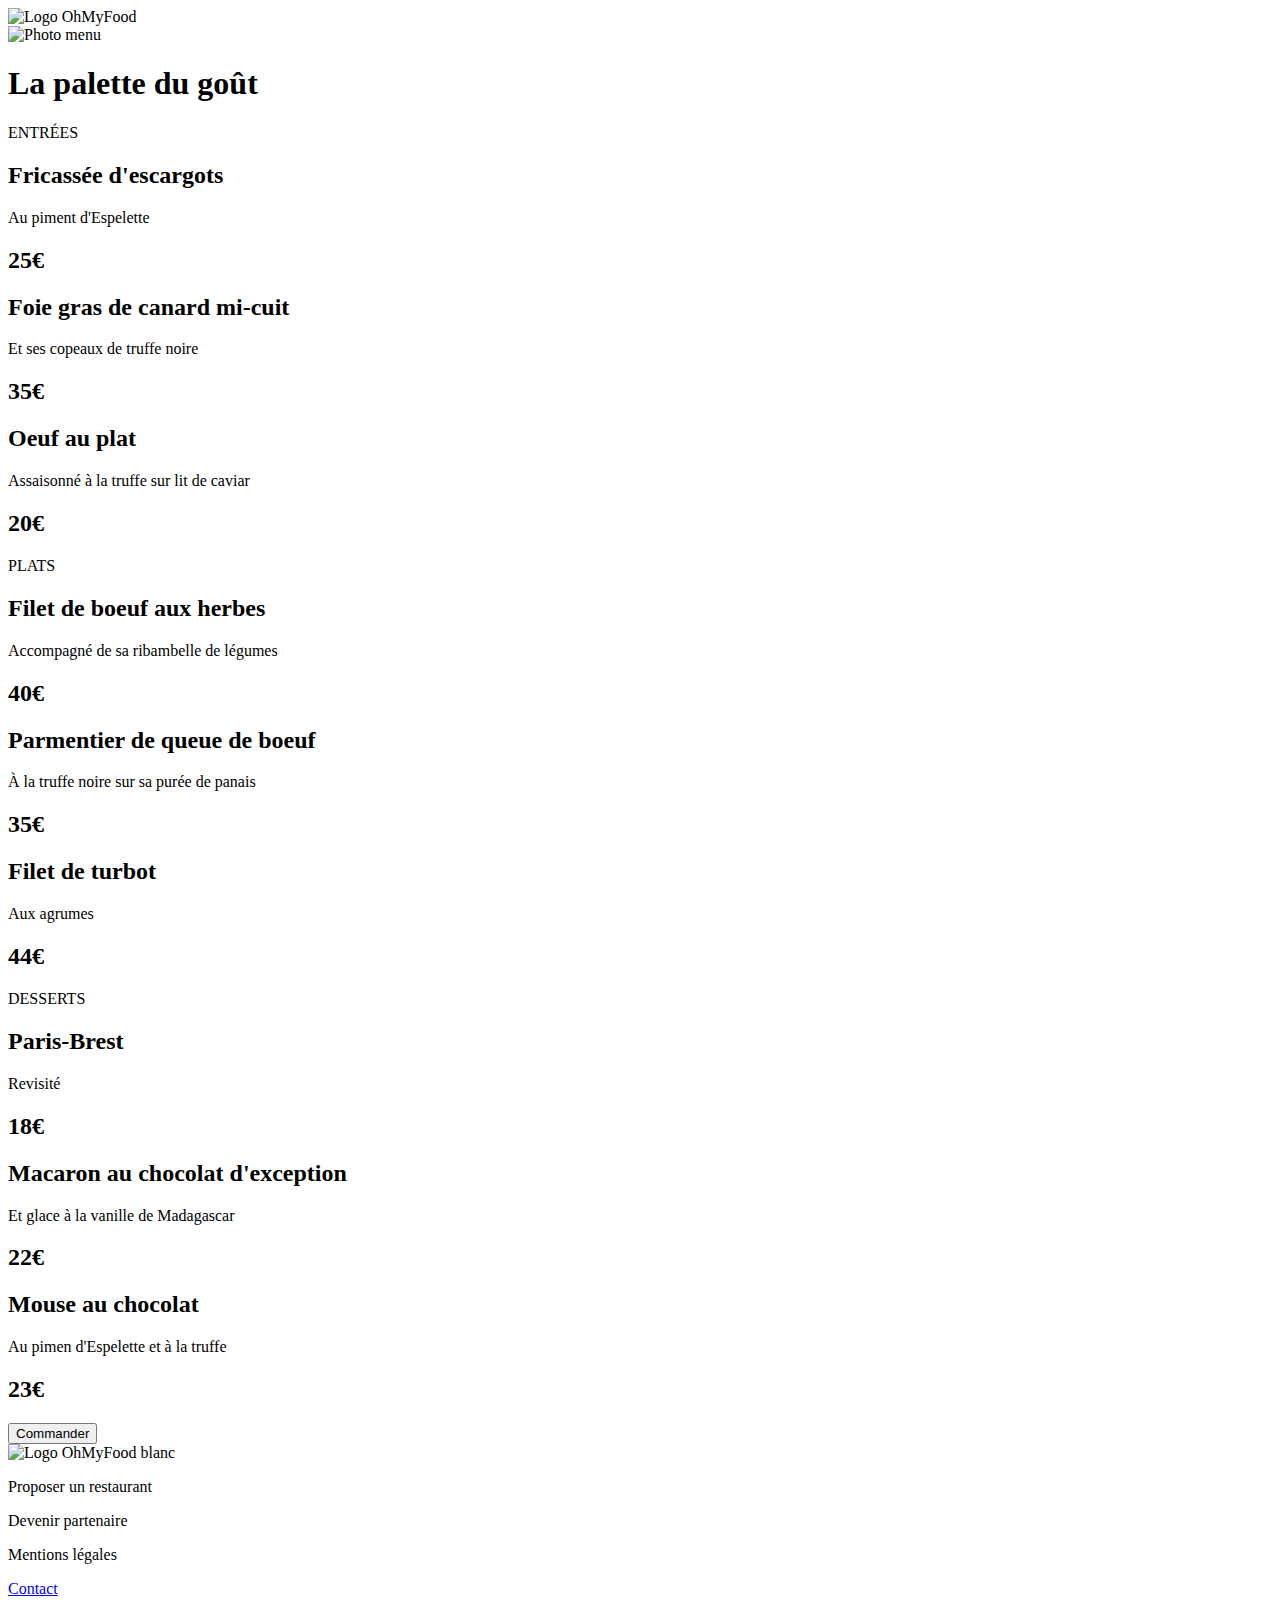
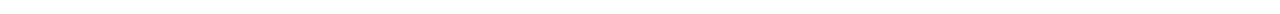
==== menu1.html @ f1c1167d "Add files via upload" ====
<!DOCTYPE html>
<html lang="fr">

<head>
    <meta charset="UTF-8">
    <meta name="viewport" content="width=device-width, initial-scale=1.0">
    <title>OhMyFood</title>
    <link rel="preconnect" href="https://fonts.googleapis.com">
    <link rel="preconnect" href="https://fonts.gstatic.com" crossorigin>
    <link href="https://fonts.googleapis.com/css2?family=Roboto:wght@400;500;700&display=swap" rel="stylesheet">
    <link href="https://fonts.googleapis.com/css2?family=Shrikhand:wght@400;500;700&display=swap" rel="stylesheet">
    <link rel="stylesheet" href="https://cdnjs.cloudflare.com/ajax/libs/font-awesome/6.2.1/css/all.min.css"
        integrity="sha512-MV7K8+y+gLIBoVD59lQIYicR65iaqukzvf/nwasF0nqhPay5w/9lJmVM2hMDcnK1OnMGCdVK+iQrJ7lzPJQd1w=="
        crossorigin="anonymous" referrerpolicy="no-referrer" />
    <link rel="stylesheet" href="./SASS/style_menu.css">
</head>

<body>
    <div class="main-contener">
        <header class="header">
            <div class="logo">
                <a class="logo__a" href="./index.html"><i class="fa-solid fa-arrow-left fa-lg"></i></a>
                <img class="logo__img" src="./logo/ohmyfood.png" alt="Logo OhMyFood">
            </div>
        </header>
        <main>
            <div class="img_menu">
                <img class ="img_menu__img" src="./restaurants/jay-wennington-N_Y88TWmGwA-unsplash.jpg" alt="Photo menu">
            </div>
            <section class="menu">
                <div class="menu__titre_menu">
                    <h1 class="menu__titre_menu__h1">La palette du goût</h1>
                    <div class="menu__titre_menu__coeur">
                        <i class="fa-regular fa-heart menu__titre_menu__coeur__i1"> </i>
                        <i class="fa-solid fa-heart menu__titre_menu__coeur__i2 menu__titre_menu__coeur__i2--hover"> </i>
                    </div>
                </div>
                <div class="menu__entree">
                    <p class="menu__entree__p">ENTRÉES</p>
                    <div class="menu__entree__plat menu__entree__plat--hover">
                        <div class="menu__entree__plat__text">
                            <h2 class="menu__entree__plat__text__h2">Fricassée d'escargots</h2>
                            <p class="menu__entree__plat__text__p">Au piment d'Espelette</p>
                        </div>
                        <h2 class="menu__entree__plat__h2">25€</h2>
                        <div class="menu__entree__plat__anim">
                            <i class="fa-solid fa-circle-check menu__entree__plat__anim__i"></i>
                        </div>
                    </div>
                    <div class="menu__entree__plat menu__entree__plat--hover">
                        <div class="menu__entree__plat__text">
                            <h2 class="menu__entree__plat__text__h2">Foie gras de canard mi-cuit</h2>
                            <p class="menu__entree__plat__text__p">Et ses copeaux de truffe noire</p>
                        </div>
                        <h2 class="menu__entree__plat__h2">35€</h2>
                        <div class="menu__entree__plat__anim">
                            <i class="fa-solid fa-circle-check menu__entree__plat__anim__i"></i>
                        </div>
                    </div>
                    <div class="menu__entree__plat menu__entree__plat--hover">
                        <div class="menu__entree__plat__text">
                            <h2 class="menu__entree__plat__text__h2">Oeuf au plat</h2>
                            <p class="menu__entree__plat__text__p">Assaisonné à la truffe sur lit de caviar</p>
                        </div>
                        <h2 class="menu__entree__plat__h2">20€</h2>
                        <div class="menu__entree__plat__anim">
                            <i class="fa-solid fa-circle-check menu__entree__plat__anim__i"></i>
                        </div>
                    </div>
                </div>
                <div class="menu__plats">
                    <p class="menu__plats__p">PLATS</p>
                    <div class="menu__plats__plat menu__plats__plat--hover">
                        <div class="menu__plats__plat__text">
                            <h2 class="menu__plats__plat__text__h2">Filet de boeuf aux herbes</h2>
                            <p class="menu__plats__plat__text__p">Accompagné de sa ribambelle de légumes</p>
                        </div>
                        <h2 class="menu__plats__plat__h2">40€</h2>
                        <div class="menu__plats__plat__anim">
                            <i class="fa-solid fa-circle-check menu__plats__plat__anim__i"></i>
                        </div>
                    </div>
                    <div class="menu__plats__plat menu__plats__plat--hover">
                        <div class="menu__plats__plat__text">
                            <h2 class="menu__plats__plat__text__h2">Parmentier de queue de boeuf</h2>
                            <p class="menu__plats__plat__text__p">À la truffe noire sur sa purée de panais</p>
                        </div>
                        <h2 class="menu__plats__plat__h2">35€</h2>
                        <div class="menu__plats__plat__anim">
                            <i class="fa-solid fa-circle-check menu__plats__plat__anim__i"></i>
                        </div>
                    </div>
                    <div class="menu__plats__plat menu__plats__plat--hover">
                        <div class="menu__plats__plat__text">
                            <h2 class="menu__plats__plat__text__h2">Filet de turbot</h2>
                            <p class="menu__plats__plat__text__p">Aux agrumes</p>
                        </div>
                        <h2 class="menu__plats__plat__h2">44€</h2>
                        <div class="menu__plats__plat__anim">
                            <i class="fa-solid fa-circle-check menu__plats__plat__anim__i"></i>
                        </div>
                    </div>
                </div>
                <div class="menu__desserts">
                    <p class="menu__desserts__p">DESSERTS</p>
                    <div class="menu__desserts__plat menu__desserts__plat--hover">
                        <div class="menu__desserts__plat__text">
                            <h2 class="menu__desserts__plat__text__h2">Paris-Brest</h2>
                            <p class="menu__desserts__plat__text__p">Revisité</p>
                        </div>
                        <h2 class="menu__desserts__plat__h2">18€</h2>
                        <div class="menu__desserts__plat__anim">
                            <i class="fa-solid fa-circle-check menu__desserts__plat__anim__i"></i>
                        </div>
                    </div>
                    <div class="menu__desserts__plat menu__desserts__plat--hover">
                        <div class="menu__desserts__plat__text">
                            <h2 class="menu__desserts__plat__text__h2">Macaron au chocolat d'exception</h2>
                            <p class="menu__desserts__plat__text__p">Et glace à la vanille de Madagascar</p>
                        </div>
                        <h2 class="menu__desserts__plat__h2">22€</h2>
                        <div class="menu__desserts__plat__anim">
                            <i class="fa-solid fa-circle-check menu__desserts__plat__anim__i"></i>
                        </div>
                    </div>
                    <div class="menu__desserts__plat menu__desserts__plat--hover">
                        <div class="menu__desserts__plat__text">
                            <h2 class="menu__desserts__plat__text__h2">Mouse au chocolat</h2>
                            <p class="menu__desserts__plat__text__p">Au pimen d'Espelette et à la truffe</p>
                        </div>
                        <h2 class="menu__desserts__plat__h2">23€</h2>
                        <div class="menu__desserts__plat__anim">
                            <i class="fa-solid fa-circle-check menu__desserts__plat__anim__i"></i>
                        </div>
                    </div>
                </div>
                <button class="menu__button menu__button--hover"> Commander </button>
            </section>
        </main>
        <footer class="footer">
            <img class= "footer__img" src="./logo/ohmyfood.png" alt="Logo OhMyFood blanc">
            <div class="footer__content">
                <div class="footer__content__text">
                    <div class="footer__content__text__icon1">
                        <i class="fa-solid fa-utensils"></i>
                        <p>Proposer un restaurant</p>
                    </div>
                    <div class="footer__content__text__icon2">
                        <i class="fa-solid fa-handshake-angle"></i>
                        <p>Devenir partenaire</p>
                    </div>
                </div>
                <div class="footer__content__sansicon">
                    <p>Mentions légales</p>
                    <a href="mailto:dimitri.dg7@gmail.com"><p>Contact</p></a>
                </div>
            </div>
        </footer>
    </div>
</body>
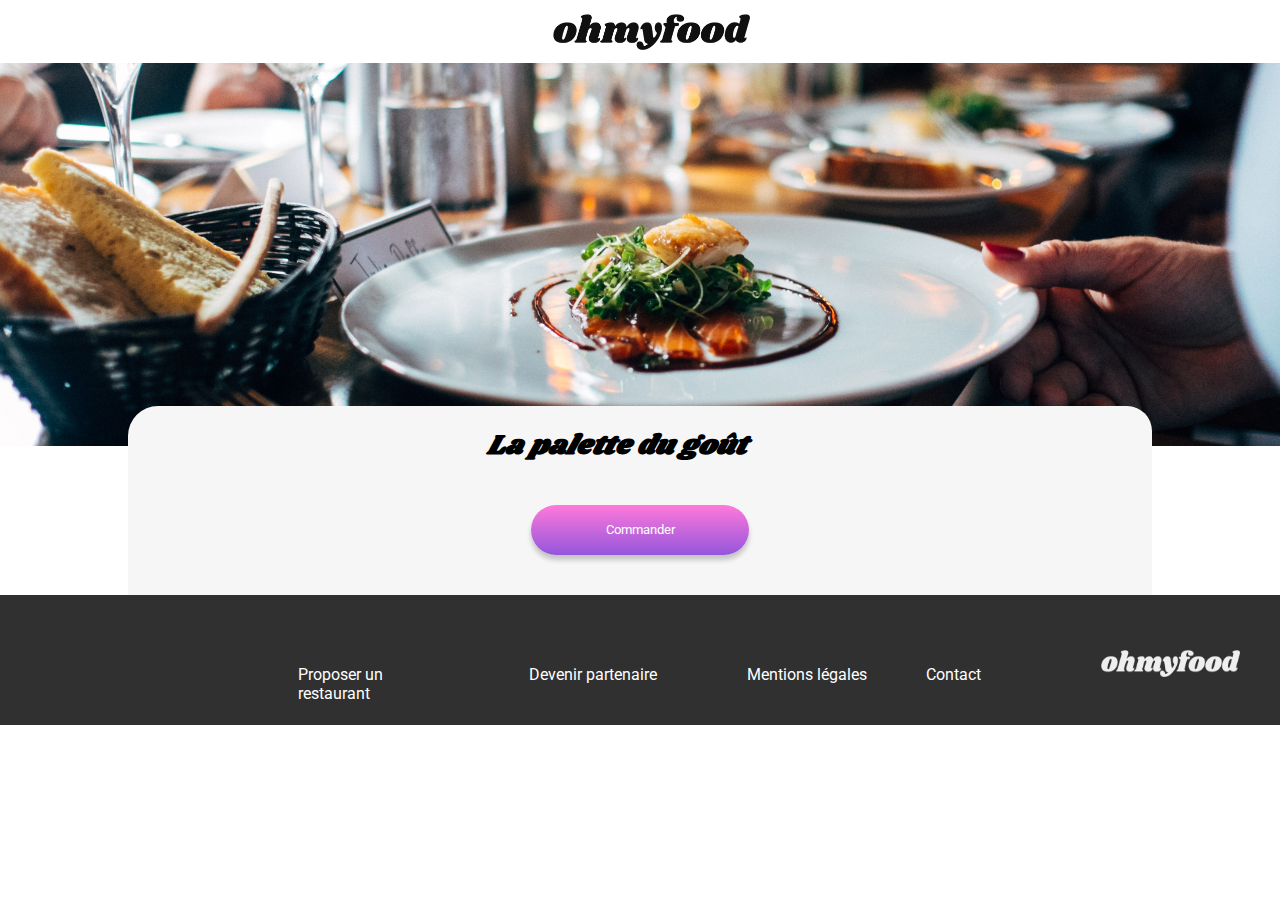
==== commit 92d6c3d6: "Modification html/scss" ====
--- a/menu1.html
+++ b/menu1.html
@@ -32,7 +32,7 @@
                     <h1 class="menu__titre_menu__h1">La palette du goût</h1>
                     <div class="menu__titre_menu__coeur">
                         <i class="fa-regular fa-heart menu__titre_menu__coeur__i1"> </i>
-                        <i class="fa-solid fa-heart menu__titre_menu__coeur__i2 menu__titre_menu__coeur__i2--hover"> </i>
+                        <i class="fa-solid fa-heart menu__titre_menu__coeur__i2 menu__titre_menu__coeur__i2--focus"> </i>
                     </div>
                 </div>
                 <div class="menu__entree">
--- a/SASS/style_menu.css
+++ b/SASS/style_menu.css
@@ -0,0 +1,527 @@
+* {
+  font-family: "Roboto";
+}
+
+body {
+  min-width: 375px;
+  max-width: 1440px;
+  margin: 0 auto;
+}
+
+.main-contener {
+  width: 100%;
+  box-sizing: border-box;
+}
+
+main {
+  display: flex;
+  flex-direction: column;
+  width: 100%;
+  align-items: center;
+}
+
+header {
+  width: 100%;
+  display: flex;
+  padding-bottom: 0px;
+}
+header .logo {
+  display: flex;
+  width: 80%;
+  height: 63px;
+  justify-content: space-around;
+  align-items: center;
+}
+header .logo__img {
+  width: 197px;
+  height: 36px;
+}
+header .logo__a {
+  color: black;
+  text-decoration: none;
+}
+
+.img_menu {
+  display: flex;
+  width: 100%;
+  height: 275px;
+}
+.img_menu__img {
+  width: 100%;
+  -o-object-fit: cover;
+     object-fit: cover;
+}
+
+.menu {
+  display: flex;
+  flex-direction: column;
+  align-items: center;
+  position: relative;
+  width: 100%;
+  border-top-left-radius: 30px;
+  border-top-right-radius: 25px;
+  background-color: #F6F6F6;
+  margin-top: -40px;
+}
+.menu__titre_menu {
+  display: flex;
+  width: 307px;
+  justify-content: space-around;
+  align-items: center;
+}
+.menu__titre_menu__h1 {
+  display: flex;
+  width: 100%;
+  font-family: "Shrikhand";
+  font-weight: 400px;
+  font-style: italic;
+  font-size: 28px;
+}
+.menu__titre_menu__coeur {
+  display: flex;
+  width: 16px;
+  height: 20px;
+}
+.menu__titre_menu__coeur__i1 {
+  opacity: 1;
+  width: 16px;
+  border: none;
+  position: relative;
+}
+.menu__titre_menu__coeur__i2 {
+  opacity: 0;
+  position: absolute;
+  width: 16px;
+  transition: opacity 1s;
+  color: transparent;
+}
+.menu__titre_menu__coeur__i2:focus {
+  opacity: 1;
+  background: linear-gradient(to bottom, #9356DC, #FF79DA);
+  -webkit-background-clip: text;
+          background-clip: text;
+}
+.menu__entree {
+  display: flex;
+  flex-direction: column;
+  width: 92%;
+  height: 0px;
+  opacity: 0;
+  -webkit-animation: fadeIn 2s 1s forwards;
+          animation: fadeIn 2s 1s forwards;
+}
+.menu__entree__p {
+  border-bottom: 2px solid #99E2D0;
+  width: 40px;
+  margin-top: 0px;
+}
+.menu__entree__plat {
+  display: flex;
+  border-radius: 15px;
+  margin-bottom: 20px;
+  background-color: white;
+  align-items: center;
+  justify-content: space-between;
+  width: 100%;
+  height: 72px;
+}
+.menu__entree__plat__text {
+  display: flex;
+  flex-direction: column;
+  width: 90%;
+  min-width: 200px;
+  height: 42px;
+  padding-left: 10px;
+}
+.menu__entree__plat__text__h2 {
+  width: 100%;
+  margin-top: 0px;
+  margin-bottom: 0px;
+  font-size: 17.5px;
+  overflow: hidden;
+  text-overflow: ellipsis;
+  white-space: nowrap;
+}
+.menu__entree__plat__text__p {
+  width: 100%;
+  margin-top: 0px;
+  margin-bottom: 0px;
+  font-size: 15px;
+  overflow: hidden;
+  text-overflow: ellipsis;
+  white-space: nowrap;
+}
+.menu__entree__plat__h2 {
+  display: flex;
+  margin-top: 25px;
+  margin-bottom: 0px;
+  margin-right: 10px;
+  margin-left: 10px;
+  font-size: 18px;
+}
+.menu__entree__plat__anim {
+  display: flex;
+  justify-content: center;
+  align-items: center;
+  width: 0px;
+  height: 72px;
+  border-top-right-radius: 15px;
+  border-bottom-right-radius: 15px;
+  background-color: #99E2D0;
+  transition: width 1s, opacity 1s;
+  opacity: 0;
+}
+.menu__entree__plat__anim__i {
+  color: white;
+}
+.menu__entree__plat:hover .menu__entree__plat__anim {
+  opacity: 1;
+  width: 60px;
+}
+.menu__plats {
+  display: flex;
+  flex-direction: column;
+  width: 92%;
+  height: 0px;
+  opacity: 0;
+  -webkit-animation: fadeIn2 2s 2s forwards;
+          animation: fadeIn2 2s 2s forwards;
+}
+.menu__plats__p {
+  border-bottom: 2px solid #99E2D0;
+  width: 40px;
+  margin-top: 0px;
+}
+.menu__plats__plat {
+  display: flex;
+  border-radius: 15px;
+  margin-bottom: 20px;
+  background-color: white;
+  align-items: center;
+  justify-content: space-between;
+  width: 100%;
+  height: 72px;
+}
+.menu__plats__plat__text {
+  display: flex;
+  flex-direction: column;
+  width: 90%;
+  min-width: 200px;
+  height: 42px;
+  padding-left: 10px;
+}
+.menu__plats__plat__text__h2 {
+  width: 100%;
+  margin-top: 0px;
+  margin-bottom: 0px;
+  font-size: 17.5px;
+  overflow: hidden;
+  text-overflow: ellipsis;
+  white-space: nowrap;
+}
+.menu__plats__plat__text__p {
+  width: 100%;
+  margin-top: 0px;
+  margin-bottom: 0px;
+  font-size: 15px;
+  overflow: hidden;
+  text-overflow: ellipsis;
+  white-space: nowrap;
+}
+.menu__plats__plat__h2 {
+  display: flex;
+  margin-top: 25px;
+  margin-bottom: 0px;
+  margin-right: 10px;
+  margin-left: 10px;
+  font-size: 18px;
+}
+.menu__plats__plat__anim {
+  display: flex;
+  justify-content: center;
+  align-items: center;
+  width: 0px;
+  height: 72px;
+  border-top-right-radius: 15px;
+  border-bottom-right-radius: 15px;
+  background-color: #99E2D0;
+  transition: width 1s, opacity 1s;
+  opacity: 0;
+}
+.menu__plats__plat__anim__i {
+  color: white;
+}
+.menu__plats__plat:hover .menu__plats__plat__anim {
+  opacity: 1;
+  width: 60px;
+}
+.menu__desserts {
+  display: flex;
+  flex-direction: column;
+  width: 92%;
+  height: 0px;
+  opacity: 0;
+  -webkit-animation: fadeIn3 2s 3s forwards;
+          animation: fadeIn3 2s 3s forwards;
+}
+.menu__desserts__p {
+  border-bottom: 2px solid #99E2D0;
+  width: 40px;
+  margin-top: 0px;
+}
+.menu__desserts__plat {
+  display: flex;
+  border-radius: 15px;
+  margin-bottom: 20px;
+  background-color: white;
+  align-items: center;
+  justify-content: space-between;
+  width: 100%;
+  height: 72px;
+}
+.menu__desserts__plat__text {
+  display: flex;
+  flex-direction: column;
+  width: 90%;
+  min-width: 200px;
+  height: 42px;
+  padding-left: 10px;
+}
+.menu__desserts__plat__text__h2 {
+  width: 100%;
+  margin-top: 0px;
+  margin-bottom: 0px;
+  font-size: 17.5px;
+  overflow: hidden;
+  text-overflow: ellipsis;
+  white-space: nowrap;
+}
+.menu__desserts__plat__text__p {
+  width: 100%;
+  margin-top: 0px;
+  margin-bottom: 0px;
+  font-size: 15px;
+  overflow: hidden;
+  text-overflow: ellipsis;
+  white-space: nowrap;
+}
+.menu__desserts__plat__h2 {
+  display: flex;
+  margin-top: 25px;
+  margin-bottom: 0px;
+  margin-right: 10px;
+  margin-left: 10px;
+  font-size: 18px;
+}
+.menu__desserts__plat__anim {
+  display: flex;
+  justify-content: center;
+  align-items: center;
+  width: 0px;
+  height: 72px;
+  border-top-right-radius: 15px;
+  border-bottom-right-radius: 15px;
+  background-color: #99E2D0;
+  transition: width 1s, opacity 1s;
+  opacity: 0;
+}
+.menu__desserts__plat__anim__i {
+  color: white;
+}
+.menu__desserts__plat:hover .menu__desserts__plat__anim {
+  opacity: 1;
+  width: 60px;
+}
+@-webkit-keyframes fadeIn {
+  100% {
+    height: 100%;
+    opacity: 1;
+  }
+}
+@keyframes fadeIn {
+  100% {
+    height: 100%;
+    opacity: 1;
+  }
+}
+@-webkit-keyframes fadeIn2 {
+  100% {
+    height: 100%;
+    opacity: 1;
+  }
+}
+@keyframes fadeIn2 {
+  100% {
+    height: 100%;
+    opacity: 1;
+  }
+}
+@-webkit-keyframes fadeIn3 {
+  100% {
+    height: 100%;
+    opacity: 1;
+  }
+}
+@keyframes fadeIn3 {
+  100% {
+    height: 100%;
+    opacity: 1;
+  }
+}
+.menu__button {
+  width: 218px;
+  height: 50px;
+  justify-content: center;
+  margin-top: 20px;
+  margin-bottom: 40px;
+  background: linear-gradient(to top, #9356DC, #FF79DA);
+  color: white;
+  border: 0px;
+  border-radius: 25px;
+  box-shadow: 0 5px 5px rgba(0, 0, 0, 0.2);
+}
+.menu__button:hover {
+  background: linear-gradient(to top, #D49BFF, #FF79DA);
+  box-shadow: 0px 0px 10px rgba(0, 0, 0, 0.2);
+  font-size: 13.5px;
+}
+
+.footer {
+  display: flex;
+  flex-direction: column;
+  width: 100%;
+  background-color: #303030;
+}
+.footer__img {
+  width: 139px;
+  height: 27px;
+  margin-top: 15px;
+  padding-left: 30px;
+  background-color: #CFCFCF;
+  filter: invert(100%);
+}
+.footer__content {
+  display: flex;
+  flex-direction: column;
+  width: 100%;
+  padding-top: 15px;
+  color: white;
+}
+.footer__content__text {
+  display: flex;
+  flex-direction: column;
+  width: 100%;
+  padding-top: 0px;
+  padding-bottom: 0px;
+}
+.footer__content__text__icon1 {
+  display: flex;
+  padding-left: 30px;
+  width: 190px;
+  flex-direction: row;
+  justify-content: space-between;
+}
+.footer__content__text__icon1 p {
+  margin-top: 0px;
+  margin-bottom: 6px;
+}
+.footer__content__text__icon2 {
+  display: flex;
+  padding-left: 30px;
+  width: 157px;
+  flex-direction: row;
+  justify-content: space-between;
+}
+.footer__content__text__icon2 p {
+  margin-top: 0px;
+  margin-bottom: 6px;
+}
+.footer__content__sansicon {
+  display: flex;
+  padding-left: 30px;
+  flex-direction: column;
+  width: 187px;
+  margin-top: 0px;
+  margin-bottom: 6px;
+  padding-left: 30px;
+}
+.footer__content__sansicon p {
+  margin-top: 0px;
+  margin-bottom: 6px;
+}
+.footer__content__sansicon a {
+  text-decoration: none;
+  color: white;
+}
+
+/* RESPONSIVE TABLETS AND DESKTOP*/
+@media (min-width: 767.98px) {
+  .header .logo {
+    margin-left: 20px;
+    justify-content: space-between;
+    width: 57%;
+  }
+  .img_menu {
+    height: 383px;
+  }
+  .menu {
+    width: 80%;
+  }
+  .menu__titre_menu__coeur__i2:hover {
+    opacity: 1;
+    background: linear-gradient(to bottom, #9356DC, #FF79DA);
+    -webkit-background-clip: text;
+            background-clip: text;
+  }
+  .menu__entree {
+    width: 60%;
+  }
+  .menu__plats {
+    width: 60%;
+  }
+  .menu__desserts {
+    width: 60%;
+  }
+  .footer {
+    flex-direction: row-reverse;
+    height: 130px;
+  }
+  .footer img {
+    margin-right: 40px;
+    margin-left: 10px;
+    padding-top: 40px;
+  }
+  .footer__content {
+    flex-direction: row;
+    width: 60%;
+    padding-top: 70px;
+    margin-right: 40px;
+  }
+  .footer__content__text {
+    width: 100%;
+    flex-direction: row;
+    margin-right: 25px;
+  }
+  .footer__content__text__icon1 {
+    margin-right: 15px;
+    width: 90%;
+  }
+  .footer__content__text__icon2 {
+    margin-right: 15px;
+    width: 80%;
+  }
+  .footer__content__text__icon1 i {
+    margin-right: 15px;
+  }
+  .footer__content__text__icon2 i {
+    margin-right: 15px;
+  }
+  .footer__content__sansicon {
+    width: 70%;
+    flex-direction: row;
+    justify-content: space-around;
+  }
+  .footer__content__sansicon p {
+    padding-right: 20px;
+  }
+}/*# sourceMappingURL=style_menu.css.map */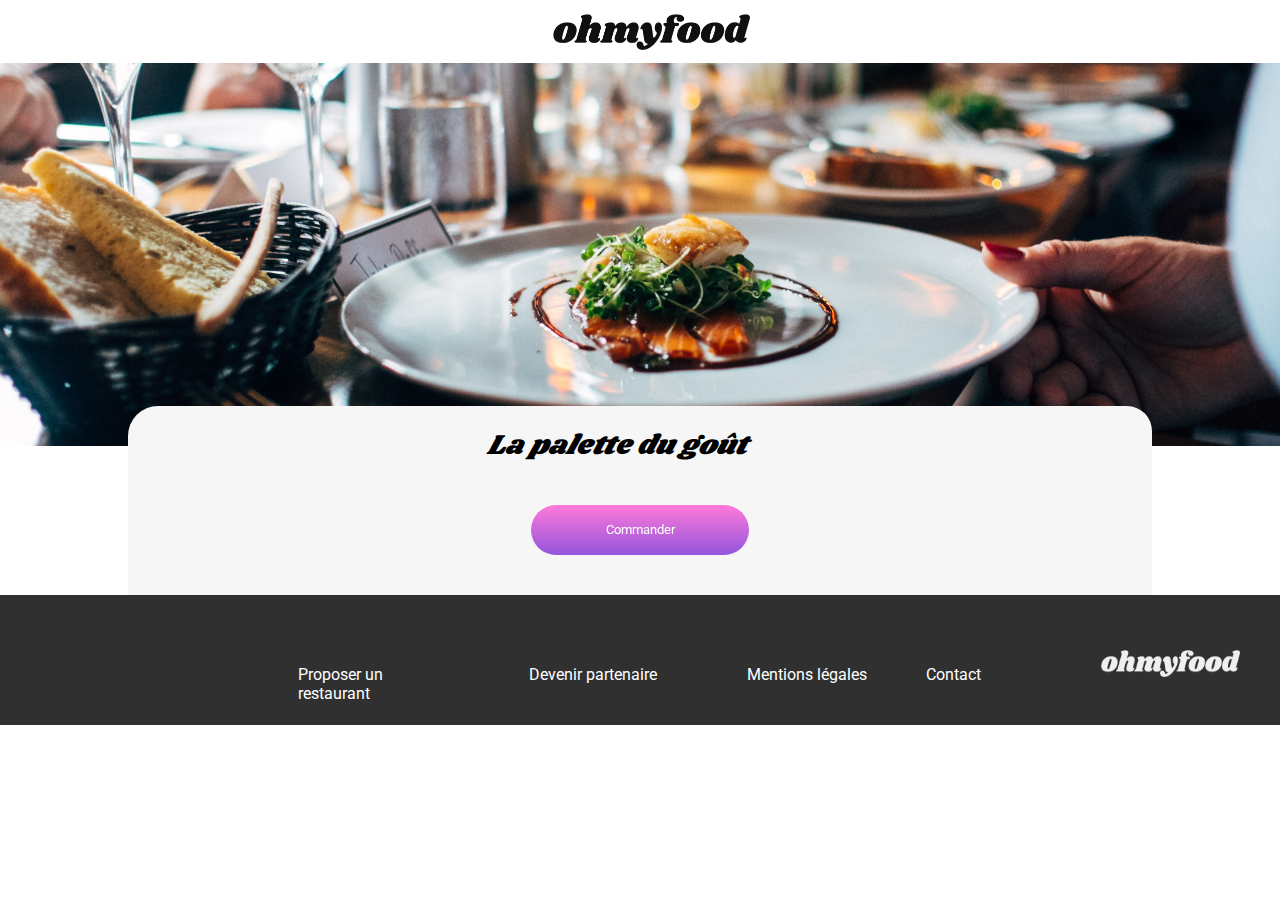
==== commit 74ae44cf: "Last commit" ====
--- a/menu1.html
+++ b/menu1.html
@@ -32,7 +32,7 @@
                     <h1 class="menu__titre_menu__h1">La palette du goût</h1>
                     <div class="menu__titre_menu__coeur">
                         <i class="fa-regular fa-heart menu__titre_menu__coeur__i1"> </i>
-                        <i class="fa-solid fa-heart menu__titre_menu__coeur__i2 menu__titre_menu__coeur__i2--focus"> </i>
+                        <i class="fa-solid fa-heart menu__titre_menu__coeur__i2 menu__titre_menu__coeur__i2--hover"> </i>
                     </div>
                 </div>
                 <div class="menu__entree">
--- a/SASS/style_menu.css
+++ b/SASS/style_menu.css
@@ -73,7 +73,7 @@
   display: flex;
   width: 100%;
   font-family: "Shrikhand";
-  font-weight: 400px;
+  font-weight: 400;
   font-style: italic;
   font-size: 28px;
 }
@@ -94,12 +94,15 @@
   width: 16px;
   transition: opacity 1s;
   color: transparent;
-}
-.menu__titre_menu__coeur__i2:focus {
-  opacity: 1;
-  background: linear-gradient(to bottom, #9356DC, #FF79DA);
+  background: linear-gradient(to bottom, #D49BFF, #FF79DA);
   -webkit-background-clip: text;
           background-clip: text;
+}
+.menu__titre_menu__coeur__i2:hover {
+  opacity: 1;
+}
+.menu__titre_menu__coeur__i2:not(:hover) {
+  opacity: 0;
 }
 .menu__entree {
   display: flex;
@@ -378,12 +381,15 @@
   color: white;
   border: 0px;
   border-radius: 25px;
-  box-shadow: 0 5px 5px rgba(0, 0, 0, 0.2);
+  transition: box-shadow 1s, filter 1s;
 }
 .menu__button:hover {
-  background: linear-gradient(to top, #D49BFF, #FF79DA);
-  box-shadow: 0px 0px 10px rgba(0, 0, 0, 0.2);
-  font-size: 13.5px;
+  box-shadow: 4px 4px 15px rgba(0, 0, 0, 0.35);
+  filter: brightness(1.1);
+}
+.menu__button:not(:hover) {
+  box-shadow: 0px 0px 10px rgba(0, 0, 0, 0);
+  filter: brightness(1);
 }
 
 .footer {
